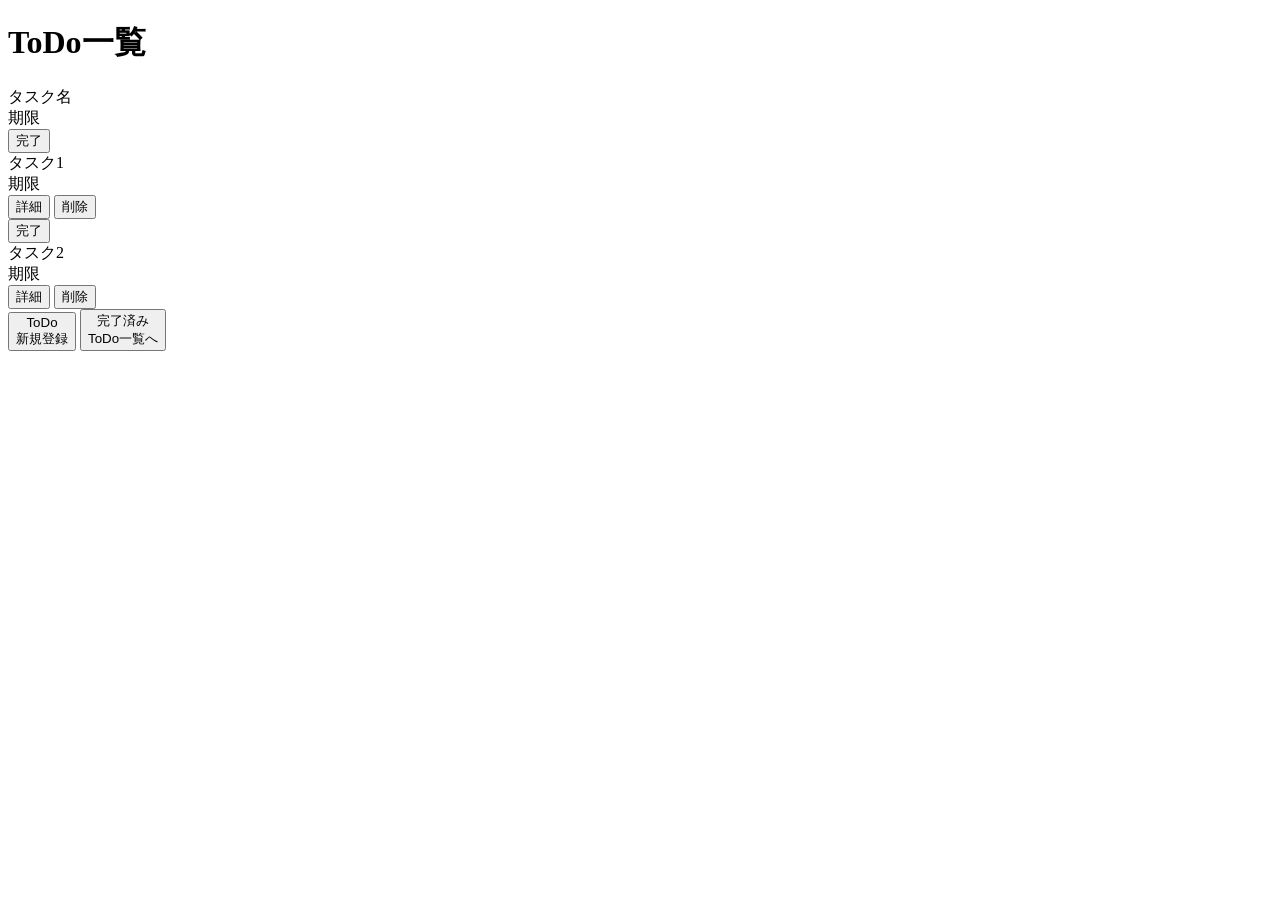
==== src/main/resources/templates/User/index.html @ a82cdf03 "first comit" ====
<!DOCTYPE html>
<html lang="ja">
<head>
    <meta charset="UTF-8">
    <title>ToDoリストホーム画面</title>
    <link rel="stylesheet" th:href="@{/css/index.css}">
</head>
<body>
    <header>
        <h1 class="header">
            <div class="header-title">ToDo一覧</div>
        </h1>
    </header>
    
    <form th:action="@{/}" method="post">
        <input type="hidden" th:name="${_csrf.parameterName}" th:value="${_csrf.token}">

    <div class="container">
        <div class="index-content">
            <div class="index-content-task-name">タスク名</div>
            <div class="index-content-limit-date">期限</div>
        </div>
        <div class="index-content">
            <button type="submit" class="complete-button">完了</button>
            <div class="index-content-task-name">タスク1</div>
            <div class="index-content-limit-date">期限</div>
            <button type="submit">詳細</button>
            <button type="submit">削除</button>
        </div>
        <div class="index-content">
            <button type="submit" class="complete-button">完了</button>
            <div class="index-content-task-name">タスク2</div>
            <div class="index-content-limit-date">期限</div>
            <button type="submit">詳細</button>
            <button type="submit">削除</button>
        </div>
    </div>
    <div class="button">
        <button type="submit" class="new-create-button">ToDo<br>新規登録</button>
        <button type="submit" class="complete-task-index-button">完了済み<br>ToDo一覧へ</button>
    </div>
</body>
</html>
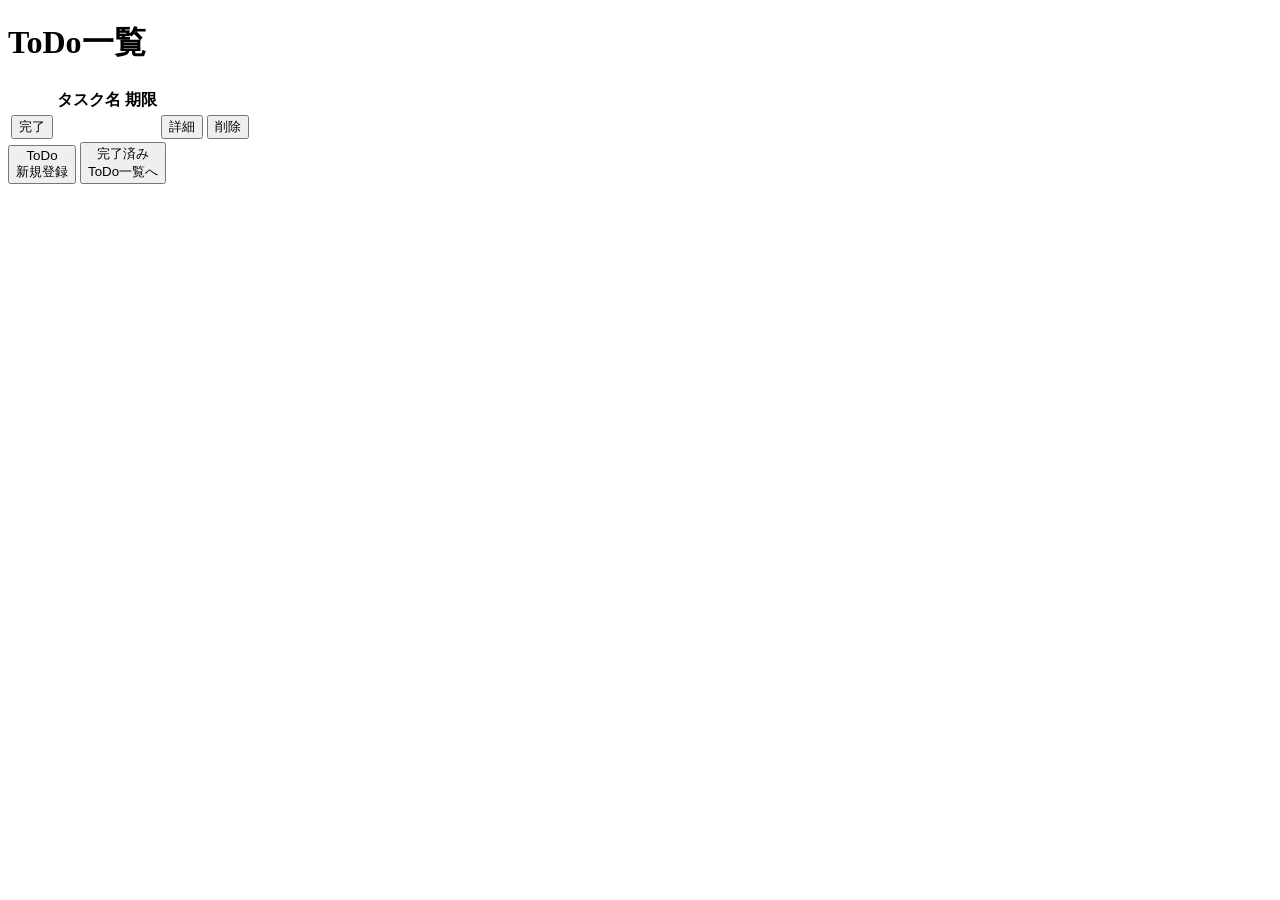
==== commit 1a60f4a2: "2026/10/28 ToDo一覧からToDo新規作成画面へ遷移" ====
--- a/src/main/resources/templates/User/index.html
+++ b/src/main/resources/templates/User/index.html
@@ -2,7 +2,7 @@
 <html lang="ja">
 <head>
     <meta charset="UTF-8">
-    <title>ToDoリストホーム画面</title>
+    <title>ToDoアプリホーム画面</title>
     <link rel="stylesheet" th:href="@{/css/index.css}">
 </head>
 <body>
@@ -11,33 +11,56 @@
             <div class="header-title">ToDo一覧</div>
         </h1>
     </header>
-    
-    <form th:action="@{/}" method="post">
-        <input type="hidden" th:name="${_csrf.parameterName}" th:value="${_csrf.token}">
-
-    <div class="container">
-        <div class="index-content">
-            <div class="index-content-task-name">タスク名</div>
-            <div class="index-content-limit-date">期限</div>
-        </div>
-        <div class="index-content">
-            <button type="submit" class="complete-button">完了</button>
-            <div class="index-content-task-name">タスク1</div>
-            <div class="index-content-limit-date">期限</div>
-            <button type="submit">詳細</button>
-            <button type="submit">削除</button>
-        </div>
-        <div class="index-content">
-            <button type="submit" class="complete-button">完了</button>
-            <div class="index-content-task-name">タスク2</div>
-            <div class="index-content-limit-date">期限</div>
-            <button type="submit">詳細</button>
-            <button type="submit">削除</button>
-        </div>
-    </div>
+    <table>
+        <thead>
+            <tr>
+                <th></th>
+                <th class="index-content-task-name">タスク名</div>
+                <th class="index-content-limit-date">期限</div>
+                <th></th>
+                <th></th>
+            </tr>
+        </thead>
+        <!-- データが登録されたら表示する設定にする予定 start -->
+        <tbody>
+            <tr>
+                <td>
+                    <button type="submit" class="complete-button">完了</button>
+                </td>
+                <td class="index-content-task-name"></div>
+                <td class="index-content-limit-date"></div>
+                <td>
+                    <button type="submit" class="edit-button">詳細</button>
+                </td>
+                <td>
+                    <button type="submit" class="delete-button">削除</button>
+                </td>
+            </tr>
+        </tbody>
+        <!-- <tbody>
+            <tr th:if="${todo.taskName != null or todo.limitDate != null}">
+                <td>
+                    <button type="submit" class="complete-button">完了</button>
+                </td>
+                <td class="index-content-task-name" th:text="${todo.taskName}"></td>
+                <td class="index-content-limit-date" th:text="${todo.limitDate != null ? #temporals.format(todo.limitDate, 'yyyy/MM/dd') : ''}"></td>
+                <td>
+                    <button type="submit" class="edit-button">詳細</button>
+                </td>
+                <td>
+                    <button type="submit" class="delete-button">削除</button>
+                </td>
+            </tr>
+        </tbody> -->
+        <!-- データが登録されたら表示する設定にする予定 end -->
+    </table>
     <div class="button">
-        <button type="submit" class="new-create-button">ToDo<br>新規登録</button>
-        <button type="submit" class="complete-task-index-button">完了済み<br>ToDo一覧へ</button>
+        <a th:href="@{/new}">
+            <button class="new-create-button">ToDo<br>新規登録</button>
+        </a>
+        <a th:href="@{/complete-index}">
+            <button class="complete-task-index-button">完了済み<br>ToDo一覧へ</button>
+        </a>
     </div>
 </body>
 </html>
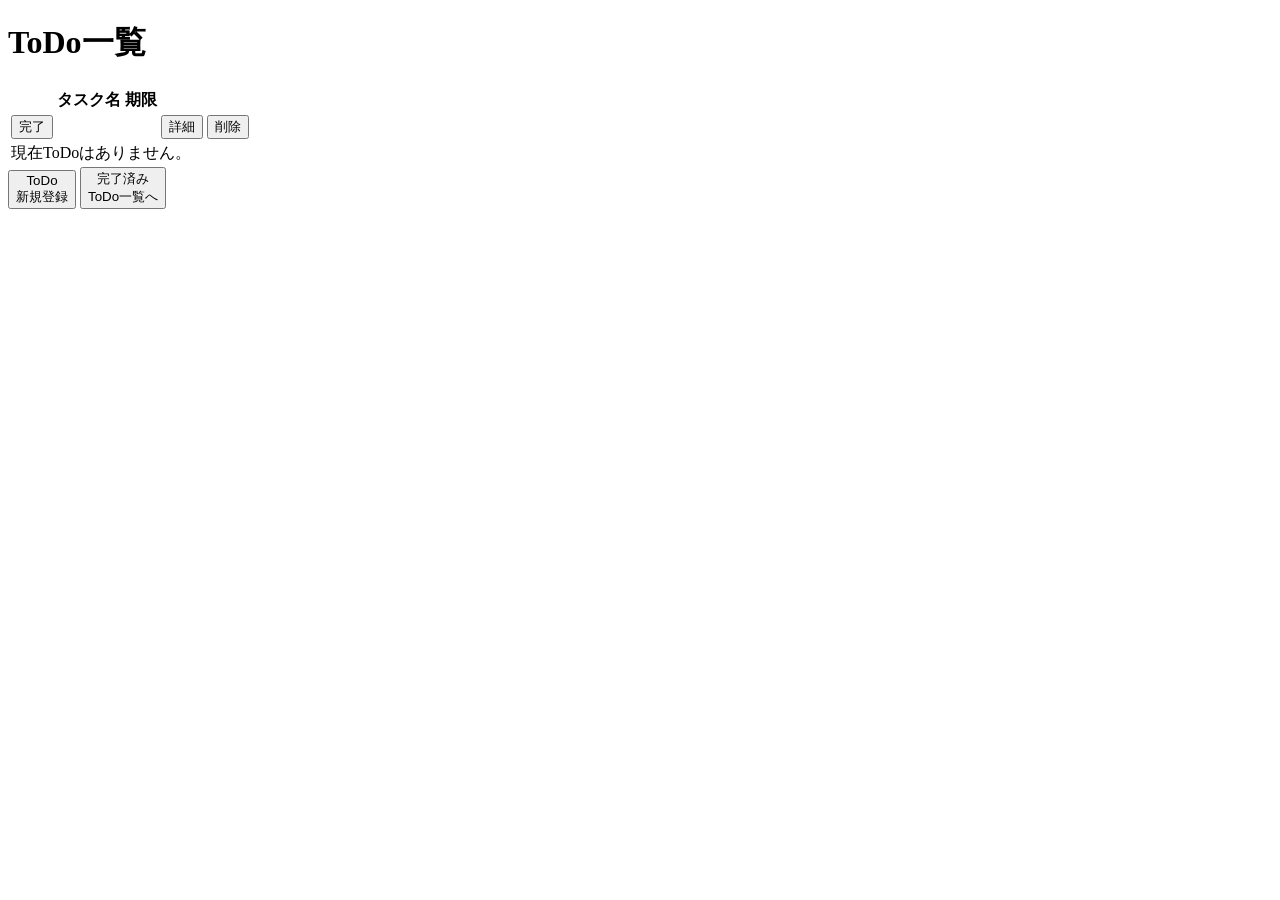
==== commit a98bdd08: "2026/11/16 ToDo一覧画面追加" ====
--- a/src/main/resources/templates/User/index.html
+++ b/src/main/resources/templates/User/index.html
@@ -1,66 +1,68 @@
 <!DOCTYPE html>
 <html lang="ja">
+
 <head>
     <meta charset="UTF-8">
-    <title>ToDoアプリホーム画面</title>
+    <title>ToDoアプリ一覧画面</title>
     <link rel="stylesheet" th:href="@{/css/index.css}">
 </head>
+
 <body>
-    <header>
-        <h1 class="header">
-            <div class="header-title">ToDo一覧</div>
-        </h1>
-    </header>
-    <table>
-        <thead>
-            <tr>
-                <th></th>
-                <th class="index-content-task-name">タスク名</div>
-                <th class="index-content-limit-date">期限</div>
-                <th></th>
-                <th></th>
-            </tr>
-        </thead>
-        <!-- データが登録されたら表示する設定にする予定 start -->
-        <tbody>
-            <tr>
-                <td>
-                    <button type="submit" class="complete-button">完了</button>
-                </td>
-                <td class="index-content-task-name"></div>
-                <td class="index-content-limit-date"></div>
-                <td>
-                    <button type="submit" class="edit-button">詳細</button>
-                </td>
-                <td>
-                    <button type="submit" class="delete-button">削除</button>
-                </td>
-            </tr>
-        </tbody>
-        <!-- <tbody>
-            <tr th:if="${todo.taskName != null or todo.limitDate != null}">
-                <td>
-                    <button type="submit" class="complete-button">完了</button>
-                </td>
-                <td class="index-content-task-name" th:text="${todo.taskName}"></td>
-                <td class="index-content-limit-date" th:text="${todo.limitDate != null ? #temporals.format(todo.limitDate, 'yyyy/MM/dd') : ''}"></td>
-                <td>
-                    <button type="submit" class="edit-button">詳細</button>
-                </td>
-                <td>
-                    <button type="submit" class="delete-button">削除</button>
-                </td>
-            </tr>
-        </tbody> -->
-        <!-- データが登録されたら表示する設定にする予定 end -->
-    </table>
-    <div class="button">
-        <a th:href="@{/new}">
-            <button class="new-create-button">ToDo<br>新規登録</button>
-        </a>
-        <a th:href="@{/complete-index}">
-            <button class="complete-task-index-button">完了済み<br>ToDo一覧へ</button>
-        </a>
+    <div>
+        <header>
+            <h1 class="header">
+                <div class="header-title">ToDo一覧</div>
+            </h1>
+        </header>
+        <table>
+            <thead>
+                <tr>
+                    <th></th>
+                    <th class="index-content-task-name">タスク名</th>
+                    <th class="index-content-limit-date">期限</th>
+                    <th></th>
+                    <th></th>
+                </tr>
+            </thead>
+            <tbody>
+                <tr th:each="todo : ${todos}">
+                    <td>
+                        <form th:action="@{/complete/{id}(id=${todo.id})}" method="post">
+                            <input type="hidden" th:name="${_csrf.parameterName}" th:value="${_csrf.token}">
+                            <button type="submit" class="complete-button">完了</button>
+                        </form>
+                    </td>
+                    <td class="index-content-task-name" th:text="${todo.taskName}"></td>
+                    <td class="index-content-limit-date" th:text="${todo.limitDate}"></td>
+                    <td>
+                        <form th:action="@{/edit/{id}(id=${todo.id})}" method="get">
+                            <input type="hidden" th:name="${_csrf.parameterName}" th:value="${_csrf.token}">
+                            <button type="submit" class="edit-button">詳細</button>
+                        </form>
+                    </td>
+                    <td>
+                        <form th:action="@{/delete/{id}(id=${todo.id})}" method="post">
+                            <input type="hidden" th:name="${_csrf.parameterName}" th:value="${_csrf.token}">
+                            <button type="submit" class="delete-button">削除</button>
+                        </form>
+                    </td>
+                </tr>
+                <tr th:if="${#lists.isEmpty(todos)}">
+                    <td colspan="5" class="no-data-message">
+                        現在ToDoはありません。
+                    </td>
+                </tr>
+            </tbody>
+        </table>
+        <div class="button">
+            <!-- <a th:href="@{/new}" class="new-create-button">ToDo<br>新規登録</a>
+            <a th:href="@{/complete-index}" class="complete-task-index-button">完了済み<br>ToDo一覧へ</a> -->
+            <button type="button" class="new-create-button" onclick="location.href='/new'">ToDo<br>新規登録</button>
+            <!-- 完了済みToDo一覧画面は未作成(別チケットで作成予定) -->
+            <button type="button" class="complete-task-index-button"
+                onclick="location.href='/'">完了済み<br>ToDo一覧へ</button>
+        </div>
     </div>
 </body>
+
 </html>
